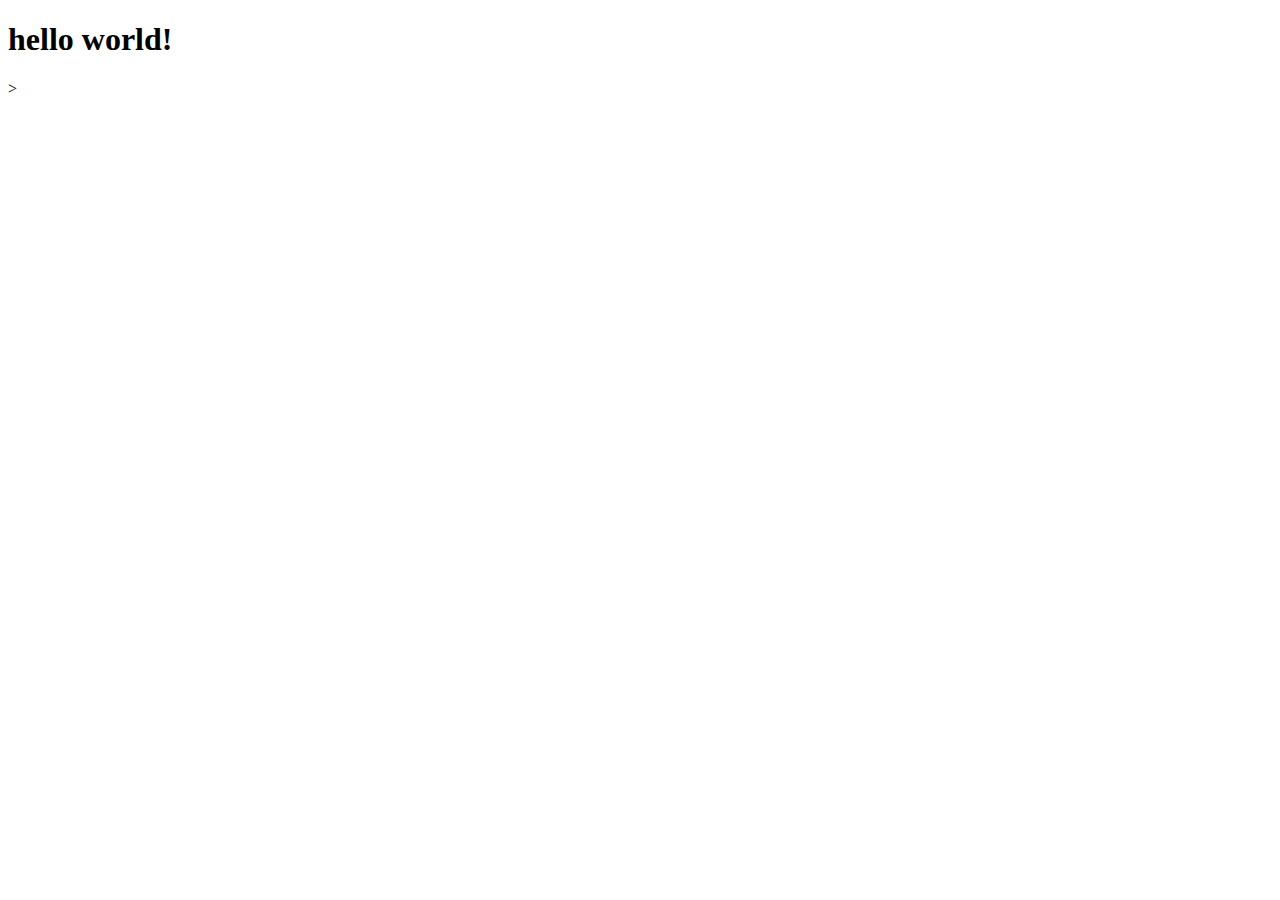
==== site/index.html @ c1c5c8c4 "commit hello world" ====
<!DOCTYPE html>
<html>
<head>
    <meta charset='utf-8'>
    <meta http-equiv='X-UA-Compatible' content='IE=edge'>
    <title>hello world!</title>
    <meta name='viewport' content='width=device-width, initial-scale=1'>
    <link rel='stylesheet' type='text/css' media='screen' href='main.css'>
    <script src='main.js'></script>
</head>
<body>
    <h1>hello world!</h1>
</body>
</html>>
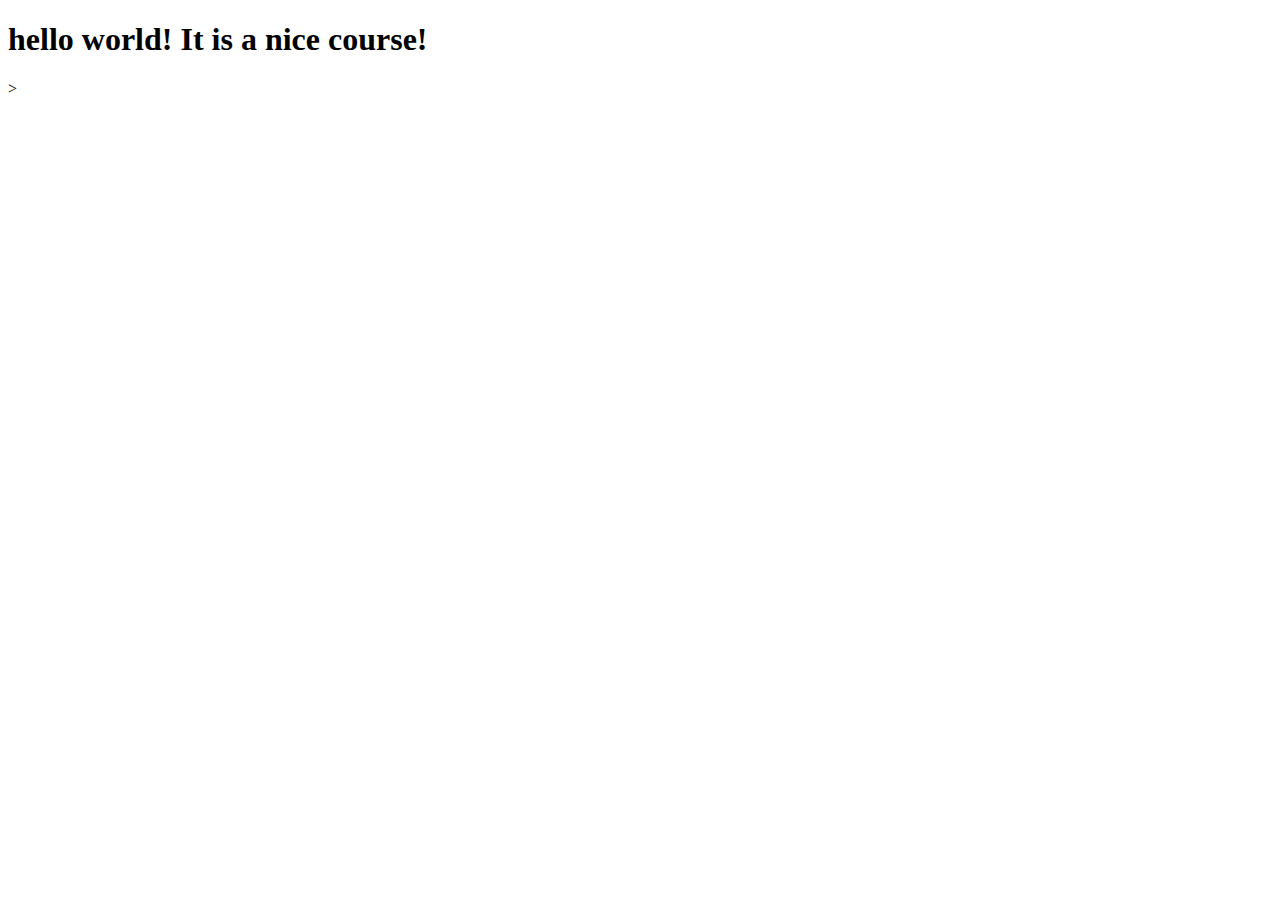
==== commit e9d07191: "New commit" ====
--- a/site/index.html
+++ b/site/index.html
@@ -9,6 +9,6 @@
     <script src='main.js'></script>
 </head>
 <body>
-    <h1>hello world!</h1>
+    <h1>hello world! It is a nice course!</h1>
 </body>
 </html>>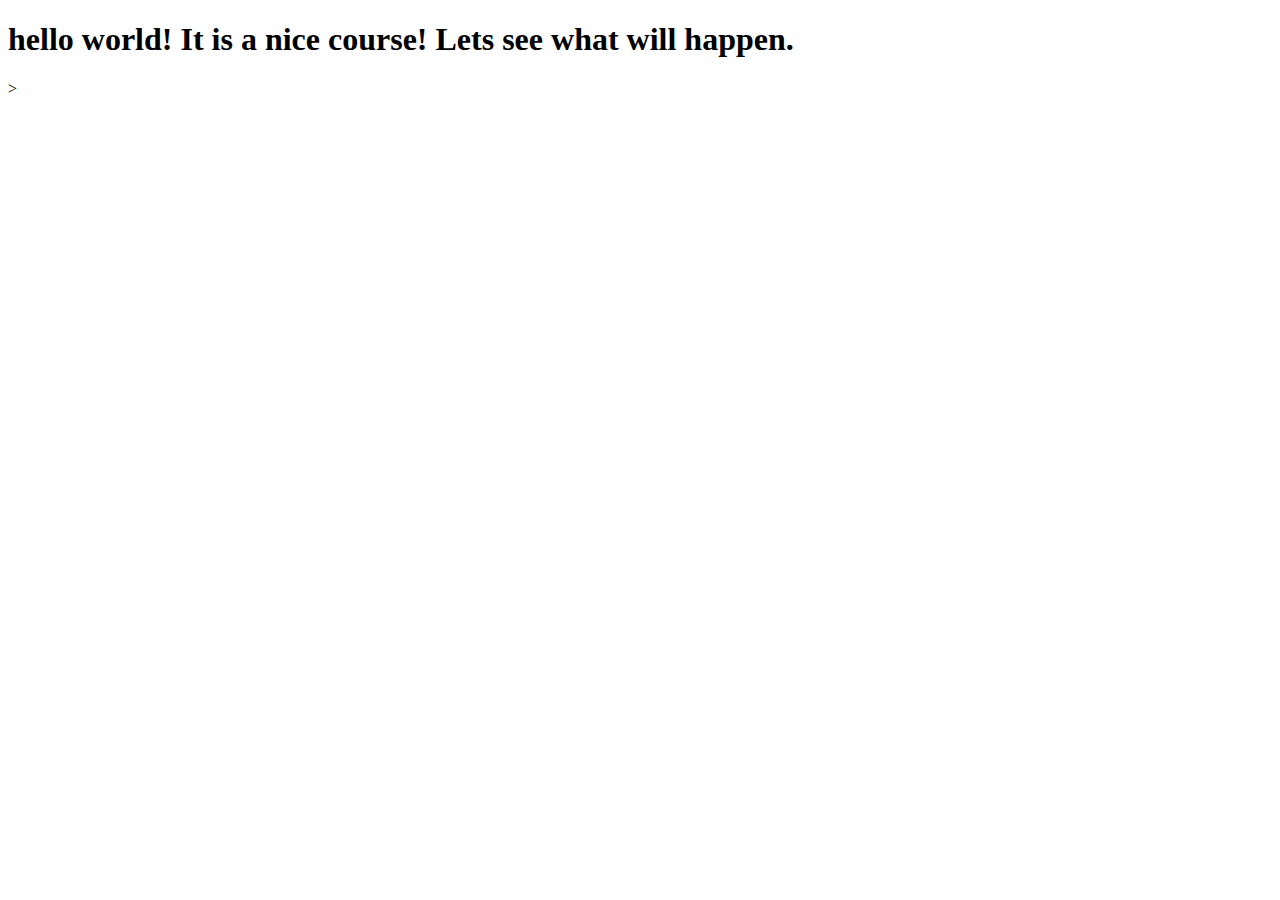
==== commit 10adbeac: "add new pages" ====
--- a/site/index.html
+++ b/site/index.html
@@ -9,6 +9,6 @@
     <script src='main.js'></script>
 </head>
 <body>
-    <h1>hello world! It is a nice course!</h1>
+    <h1>hello world! It is a nice course! Lets see what will happen.</h1>
 </body>
 </html>>